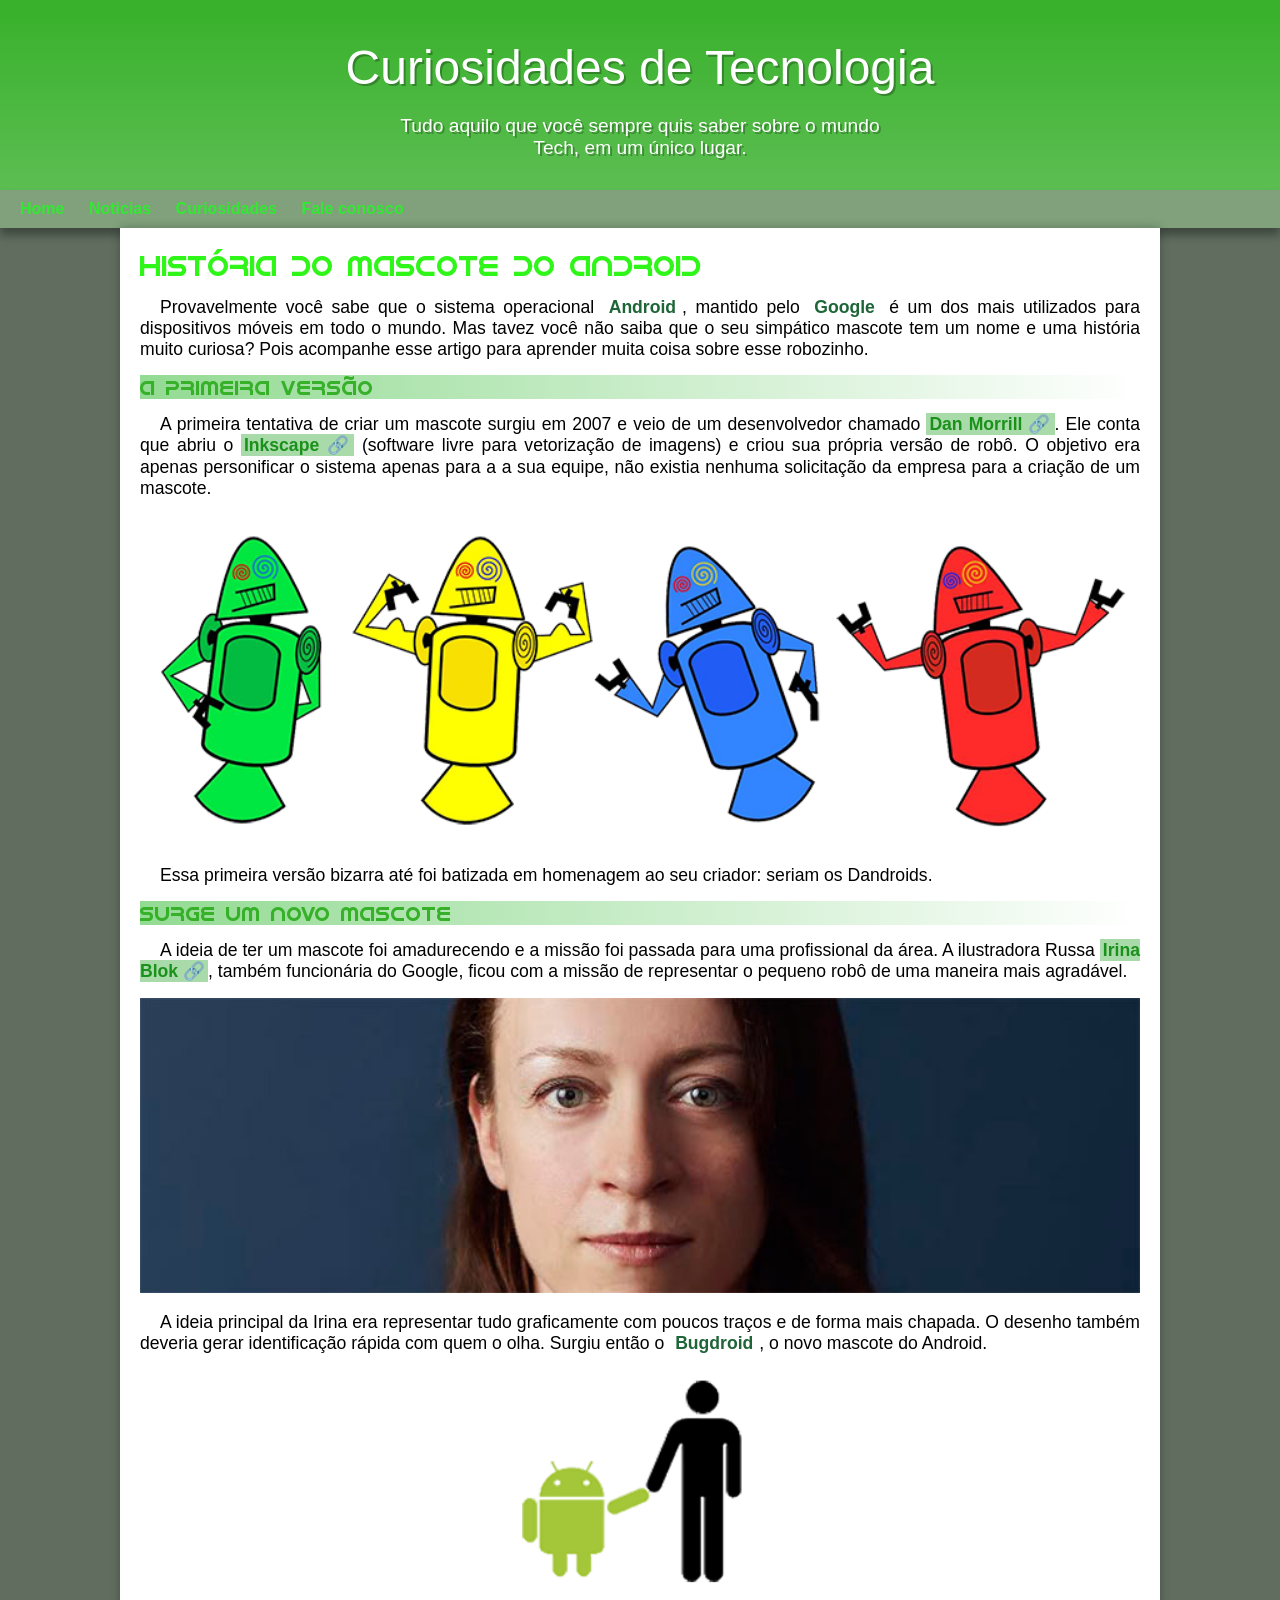
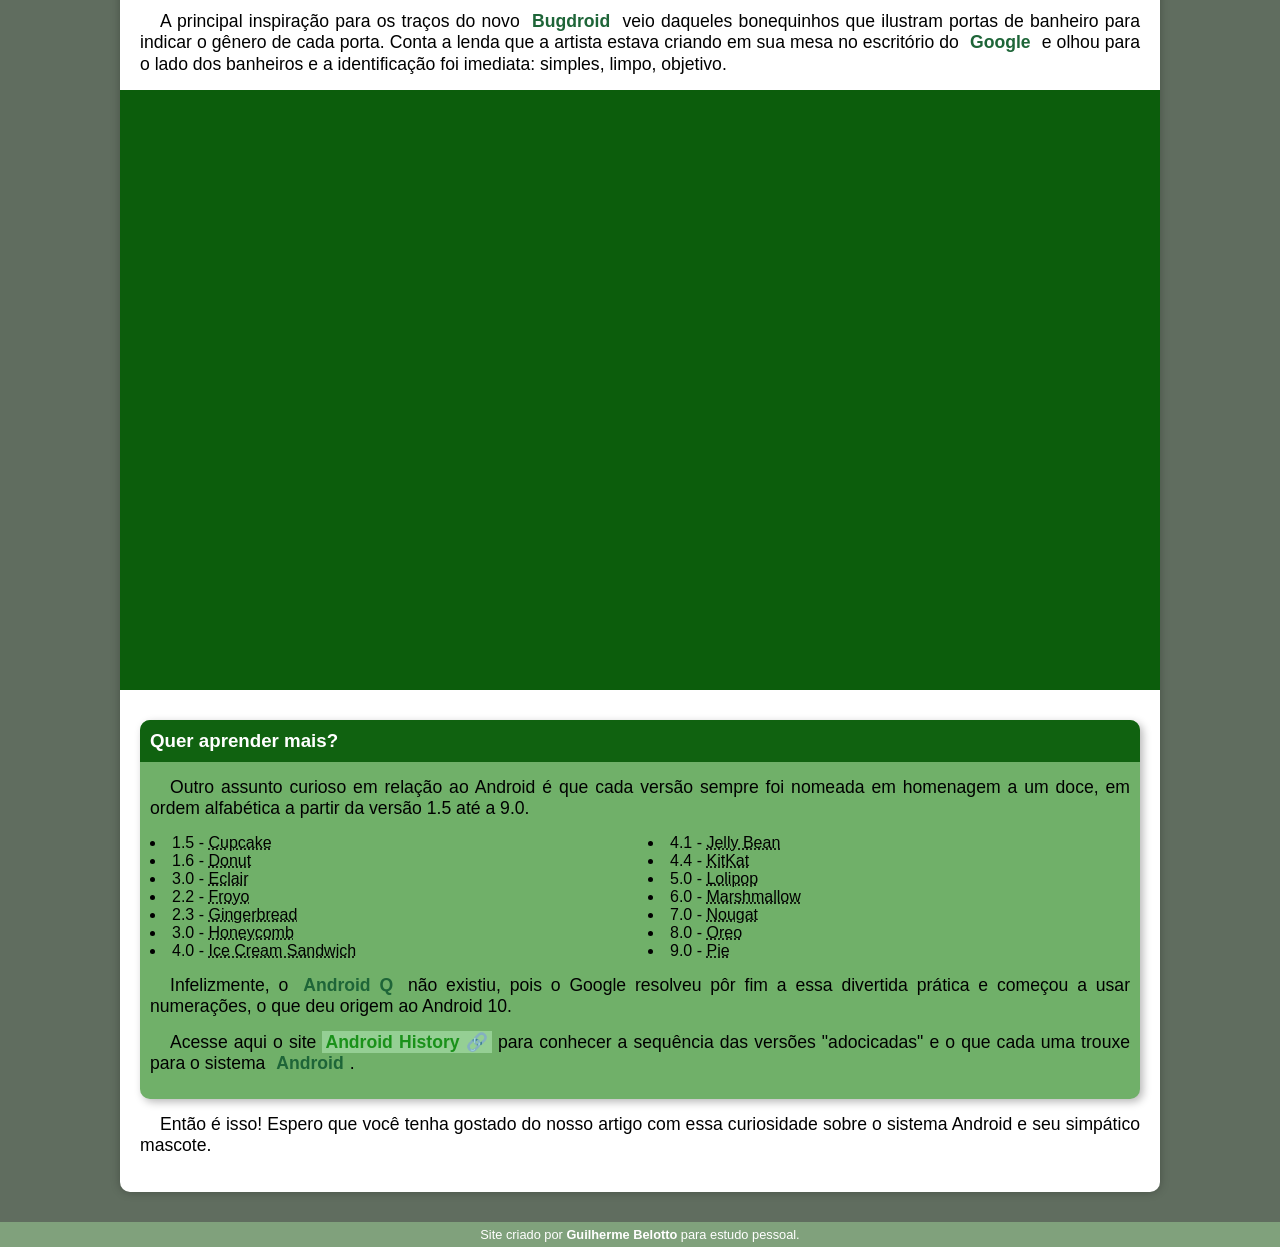
==== android.html @ d7c814be "commit" ====
<!DOCTYPE html>
<html lang="pt-br">
<head>
    <meta charset="UTF-8">
    <meta name="viewport" content="width=device-width, initial-scale=1.0">
    <title>Como surgiu o mascote do Android</title>
    <link rel="shortcut icon" href="imagens/favicon.ico" type="image/x-icon">
    <link rel="stylesheet" href="style/style.css">
</head>
<body>
    <header>
        <h1>Curiosidades de Tecnologia</h1>
        <p>Tudo aquilo que você sempre quis saber sobre o mundo Tech, em um único lugar.</p>
    </header>
    <nav>
        <a href="#">Home</a>
        <a href="#">Noticias</a>
        <a href="#">Curiosidades</a>
        <a href="#">Fale conosco</a>
    </nav>
<main>
    <article>
            <h1>
                História do Mascote do Android
            </h1>

            <p>Provavelmente você sabe que o sistema operacional <strong>Android</strong>, mantido pelo <strong>Google</strong> é um dos mais utilizados para dispositivos móveis em todo o mundo. Mas tavez você não saiba que o seu simpático mascote tem um nome e uma história muito curiosa? Pois acompanhe esse artigo para aprender muita coisa sobre esse robozinho.</p>

            <h2>A primeira versão</h2>

            <p>A primeira tentativa de criar um mascote surgiu em 2007 e veio de um desenvolvedor chamado <a href="https://androidcommunity.com/dan-morrill-shows-us-the-android-mascot-that-almost-was-20130103/" target="_blank" class="externo">Dan Morrill</a>. Ele conta que abriu o <a href="https://inkscape.org/pt-br/release/inkscape-1.4.2/windows/64-bit/msi/dl/" target="_blank" class="externo">Inkscape</a> (software livre para vetorização de imagens) e criou sua própria versão de robô. O objetivo era apenas personificar o sistema apenas para a a sua equipe, não existia nenhuma solicitação da empresa para a criação de um mascote.</p>

            <picture>
                <source media="(max-width: 670px)" srcset="imagens/dan-droids-pq.png">
                <img src="imagens/dan-droids.png" alt="Primeiro mascote do Android">
            </picture>

            <p>Essa primeira versão bizarra até foi batizada em homenagem ao seu criador: seriam os Dandroids.</p>

            <h2>Surge um novo mascote</h2>

            <p>A ideia de ter um mascote foi amadurecendo e a missão foi passada para uma profissional da área. A ilustradora Russa <a href="https://www.irinablok.com/about" target="_blank" class="externo">Irina Blok</a>, também funcionária do Google, ficou com a missão de representar o pequeno robô de uma maneira mais agradável.</p>

            <picture>
                <source media="(max-width: 670px )" srcset="imagens/irina-blok-pq.jpg">
                <img src="imagens/irina-blok.jpg" alt="Irina Blok, criadora do Bugdroid">
            </picture>

            <p>A ideia principal da Irina era representar tudo graficamente com poucos traços e de forma mais chapada. O desenho também deveria gerar identificação rápida com quem o olha. Surgiu então o <strong>Bugdroid</strong>, o novo mascote do Android.</p>

            <img src="imagens/bugdroid.png" class= "pequena" alt="Bugdroid">

            <p>A principal inspiração para os traços do novo <strong>Bugdroid</strong> veio daqueles bonequinhos que ilustram portas de banheiro para indicar o gênero de cada porta. Conta a lenda que a artista estava criando em sua mesa no escritório do <strong>Google</strong> e olhou para o lado dos banheiros e a identificação foi imediata: simples, limpo, objetivo.</p>

            <div class="video">
               <iframe width="560" height="315" src="https://www.youtube.com/embed/l2UDgpLz20M?si=ALgF2J5pwhm28FSA" title="YouTube video player" frameborder="0" allow="accelerometer; autoplay; clipboard-write; encrypted-media; gyroscope; picture-in-picture; web-share" referrerpolicy="strict-origin-when-cross-origin" allowfullscreen></iframe>
            </div>
            
            <aside>
                <h3>Quer aprender mais?</h3>
                
                <p>Outro assunto curioso em relação ao Android é que cada versão sempre foi nomeada em homenagem a um doce, em ordem alfabética a partir da versão 1.5 até a 9.0.</p>
                
                <ul>
                    <li>1.5 - <abbr title="Bolo de copo">Cupcake</abbr></li>
                    <li>1.6 - <abbr title="Rosquinha">Donut</abbr></li>
                    <li>3.0 - <abbr title="Bomba">Eclair</abbr></li>
                    <li>2.2 - <abbr title="Iogurte Congelado">Froyo</abbr></li>
                    <li>2.3 - <abbr title="Biscoito de Gengibre">Gingerbread</abbr></li>
                    <li>3.0 - <abbr title="Favo de mel">Honeycomb</abbr></li>
                    <li>4.0 - <abbr title="Sanduiche de sorvete">Ice Cream Sandwich</abbr></li>
                    <li>4.1 - <abbr title="Jujuba">Jelly Bean</abbr></li>
                    <li>4.4 - <abbr title="KitKat">KitKat</abbr></li>
                    <li>5.0 - <abbr title="Pirulito">Lolipop</abbr></li>
                    <li>6.0 - <abbr title="Marshmallow">Marshmallow</abbr></li>
                    <li>7.0 - <abbr title="Torrone">Nougat</abbr></li>
                    <li>8.0 - <abbr title="Oreo">Oreo</abbr></li>
                    <li>9.0 - <abbr title="Torta">Pie</abbr></li>
                </ul>
                
                <p>Infelizmente, o <strong>Android Q</strong> não existiu, pois o Google resolveu pôr fim a essa divertida prática e começou a usar numerações, o que deu origem ao Android 10.</p>
                
                <p>Acesse aqui o site <a href="https://www.android.com/why-android/" target="_blank" class="externo">Android History</a> para conhecer a sequência das versões "adocicadas" e o que cada uma trouxe para o sistema <strong>Android</strong>.</p>
                
                
            </aside>

            <p>Então é isso! Espero que você tenha gostado do nosso artigo com essa curiosidade sobre o sistema Android e seu simpático mascote.</p>
    </article>
    </main>
    <footer>
        Site criado por <a href="https://www.linkedin.com/in/guilherme-belotto/" target="_blank">Guilherme Belotto</a> para estudo pessoal.
    </footer>
</body>
</html>
---- style/style.css ----
@charset "UTF-8";

@font-face {
    font-family: 'Android';
    src: url(../fontes/idroid.otf) format('opentype');
    font-weight: normal;
}

:root{
    --cor0: #37B02A;
    --cor1: #5CBE52;
    --cor2: #2FF518;
    --cor3: #70B069;
    --cor4: #80A17C;
    --cor5: #606D5F;
    --cor6: rgb(26, 145, 26);

    --fonte-padrao: Arial, Verdana, Helvetica, sans-serif;
    --fonte-android: 'Android', cursive;
}

* {
    margin: 0px;
    padding: 0px;
}



body{
    background-color: var(--cor5);
    font-family: var(--fonte-padrao);
}

a.externo::after {
    content: '\00A0\1F517';
}

header{
    background-color: var(--cor4);
    min-height: 150px;
    text-align: center;
    padding-top: 40px;
    background-image: linear-gradient(to bottom, var(--cor0), var(--cor1));
    
}

header > h1{
    color: white;
    font-family: var(--fonte-padrao);
    margin-bottom: 20px;
    font-size: 3em;
    text-shadow: 2px 2px 0px rgba(0, 0, 0, 0.267);
    font-weight: normal;
}

header > p{
    color: white;
    font-family: var(--fonte-padrao);
    font-size: 1.2em;
    max-width: 500px;
    margin: auto;
    padding-right: 10px;
    padding-left: 10px;
    text-shadow: 2px 2px 0px rgba(0, 0, 0, 0.267);
    margin-bottom: 30px;
}

nav {
    background-color: var(--cor4);
    padding: 10px;
    box-shadow: 0px 7px 9px rgba(0, 0, 0, 0.363);
}

nav > a{
    color: rgb(50, 233, 50);
    padding: 10px;
    text-decoration: none;
    font-weight: bold;
    border-radius: 5px;
    transition-duration: 0.5s;

}
nav >a:hover{
    background-color: var(--cor1);
    color: white; /* passar o mouse em cima e mudar de cor, utilizar hover*/
}

main{
    min-width: 300px;
    max-width: 1000px;
    background-color: white;
    margin: auto;
    padding: 20px;
    box-shadow: 0px 0px 10px rgba(0, 0, 0, 0.264);
    margin-bottom: 30px;

    border-bottom-left-radius: 10px;  /* borda do site*/
    border-bottom-right-radius: 10px; /* borda do site*/
}

main h1{
    color: var(--cor2);
    font-family: var(--fonte-android);
    font-weight: normal;
    font-size: 1.8em;
}
main h2 {
    font-family: var(--fonte-android);
    color: var(--cor0);
    font-size: 1.3em;
    background-image: linear-gradient(to right, rgba(77, 195, 77, 0.609), transparent); /* ficar uma linha com degrade no texto*/
    font-weight: normal;
}

main p {
    margin: 15px 0px; 
    text-align: justify;
    text-indent: 20px; /*distancia no comeco do paragrafo */
    line-height: 1.2em; /* distancia entre as linhas*/
    font-size: 1.1em; /* espacamento entre as letras*/
}

main strong { 
    color: rgb(30, 101, 56);
    font-weight: bold; /* */
    padding: 2px 6px;
}

main a {
    text-decoration: none; /* tirar o sublinhado*/
    font-weight: bold; /* negrito*/
    color: rgb(26, 145, 26);
    background-color: rgba(155, 212, 155, 0.857);
    padding: 1px 3px;
}

main a:hover { /* quando passar o mouse em cima, fica de tal jeito*/
    text-decoration: underline;
    color: var(--cor1);
}

main img{
    width: 100%;
}

div.video {
    background-color: rgb(12, 93, 12);
    margin: 0px -20px 30px -20px;
    padding: 20px;
    padding-bottom: 58%;
    position: relative;
}

div.video > iframe {
    position: absolute;
    top: 5%;
    left: 5%;
    width: 90%;
    height: 90%;
}

main img.pequena{
    max-width: 350px; /* pra imagem nao ficar desfocada ou ruim*/
    display: block; 
    margin: auto;
}

aside { 
    background-color: var(--cor3);
    padding: 10px;
    border-radius: 10px;
    box-shadow: 3px 3px 8px rgb(0, 0, 0, 0.281);
}

aside > h3 { 
    background-color: rgb(16, 98, 16);
    color: white;
    padding: 10px;
    margin: -10px -10px 0px -10px; 
    border-radius: 10px 10px 0px 0px;
}

aside > ul { /* editar a lista*/
    list-style-position: inside; /* deixar as bolinhas dentro */
    columns: 2; /* coluna ficou muito grande, dividi em 2*/
}

footer {
    background-color: var(--cor4);
    color: white;
    text-align: center;
    font-size: 0.8em;
    padding: 5px;
}

footer a {
    color: white;
    font-weight: bolder;
    text-decoration: none;

}

footer a:hover {
    text-decoration: underline;
    color: var(--cor1)
}
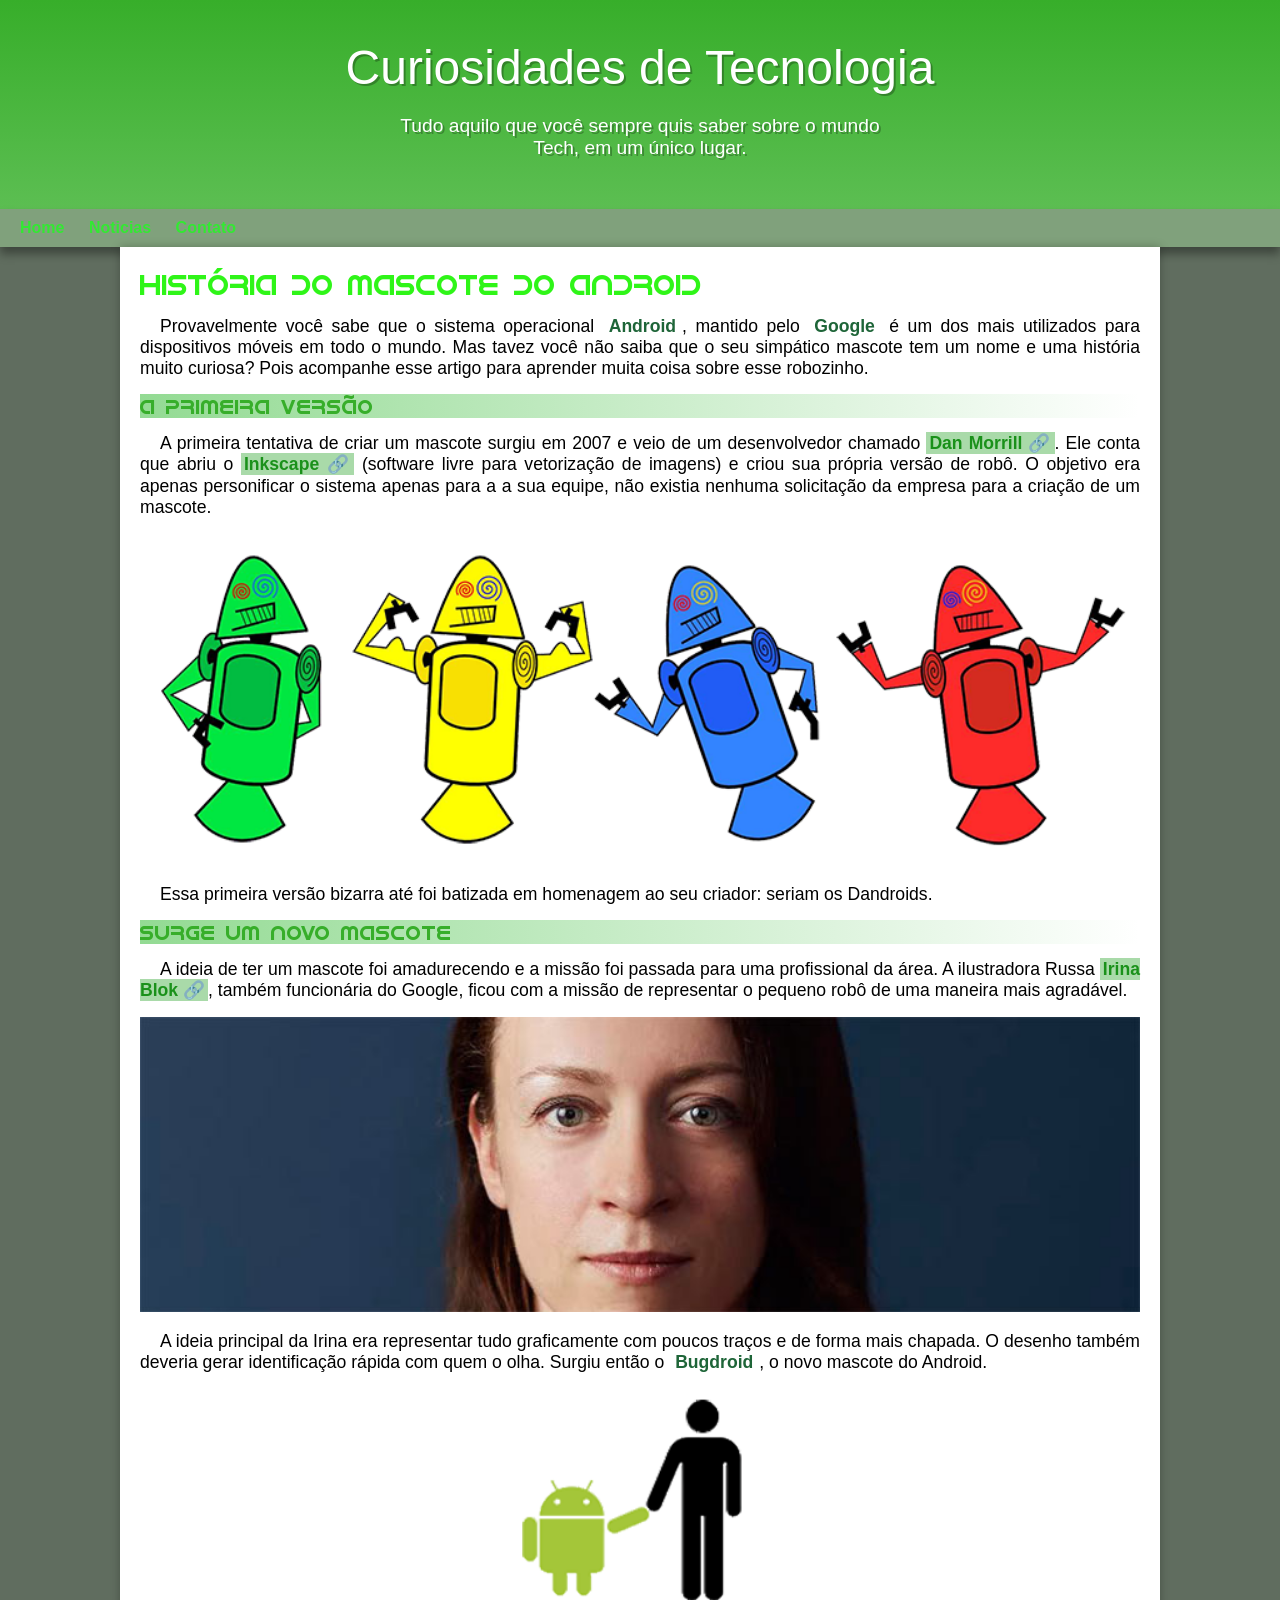
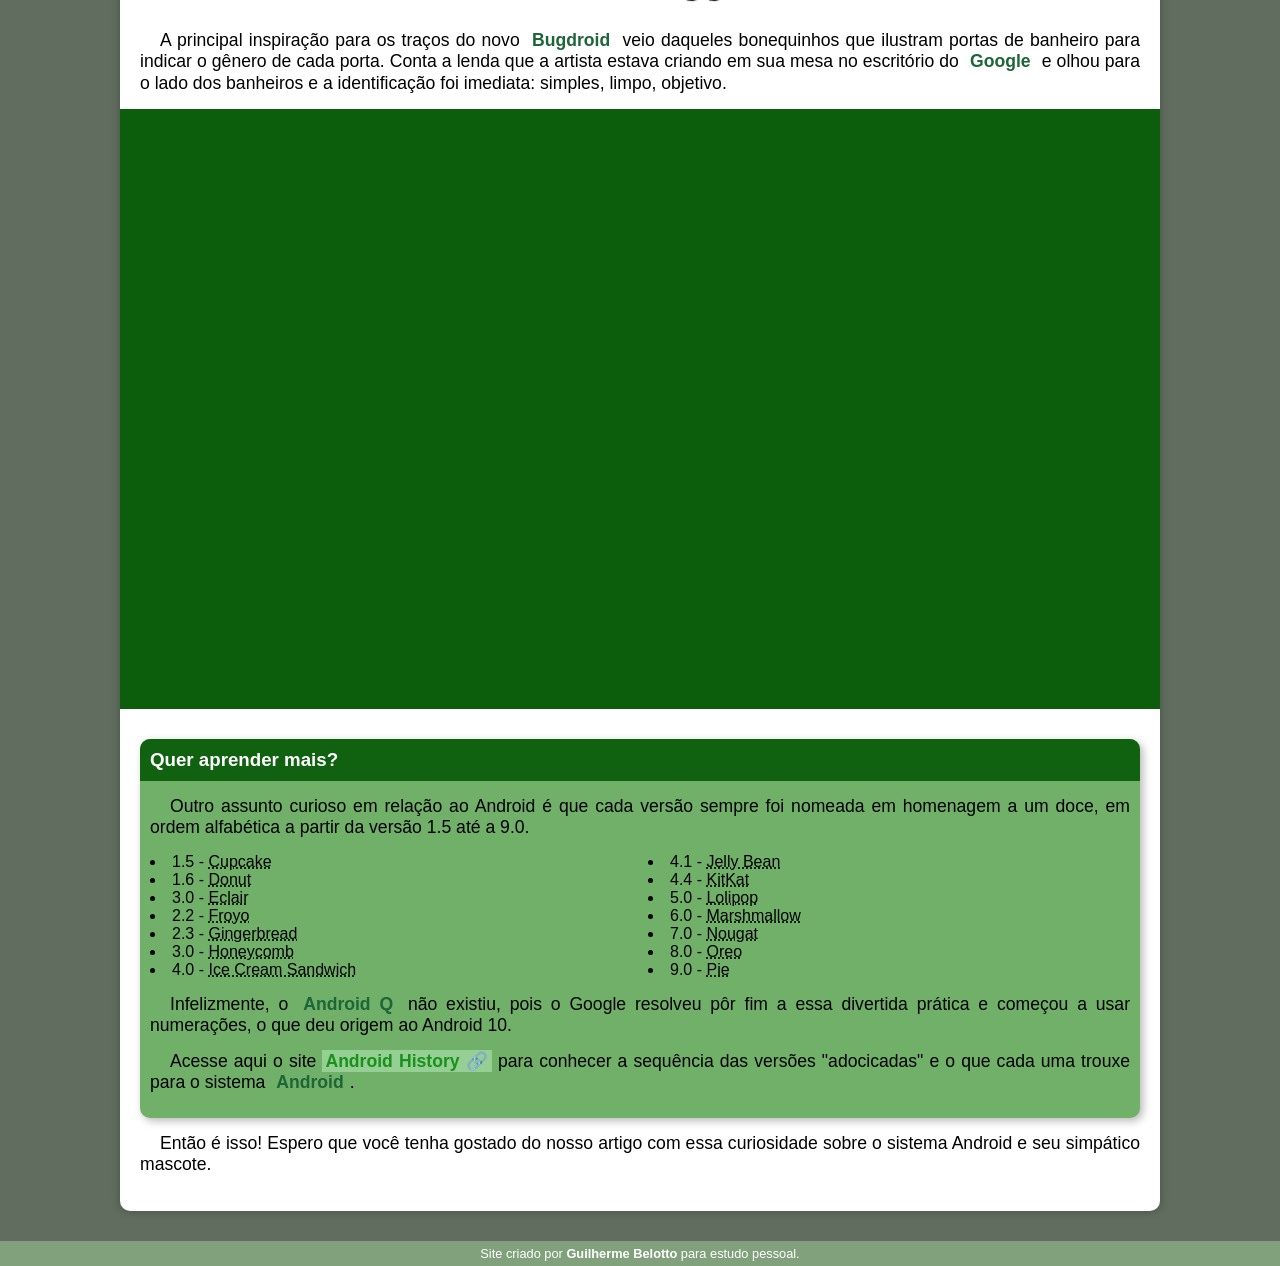
==== commit fb2cff70: "commit corrigido" ====
--- a/android.html
+++ b/android.html
@@ -15,8 +15,7 @@
     <nav>
         <a href="#">Home</a>
         <a href="#">Noticias</a>
-        <a href="#">Curiosidades</a>
-        <a href="#">Fale conosco</a>
+        <a href="#">Contato</a>
     </nav>
 <main>
     <article>
--- a/style/style.css
+++ b/style/style.css
@@ -7,7 +7,7 @@
 }
 
 :root{
-    --cor0: #37B02A;
+    --cor0: #37ae2a;
     --cor1: #5CBE52;
     --cor2: #2FF518;
     --cor3: #70B069;
@@ -62,7 +62,7 @@
     padding-right: 10px;
     padding-left: 10px;
     text-shadow: 2px 2px 0px rgba(0, 0, 0, 0.267);
-    margin-bottom: 30px;
+    padding-bottom: 50px;
 }
 
 nav {
